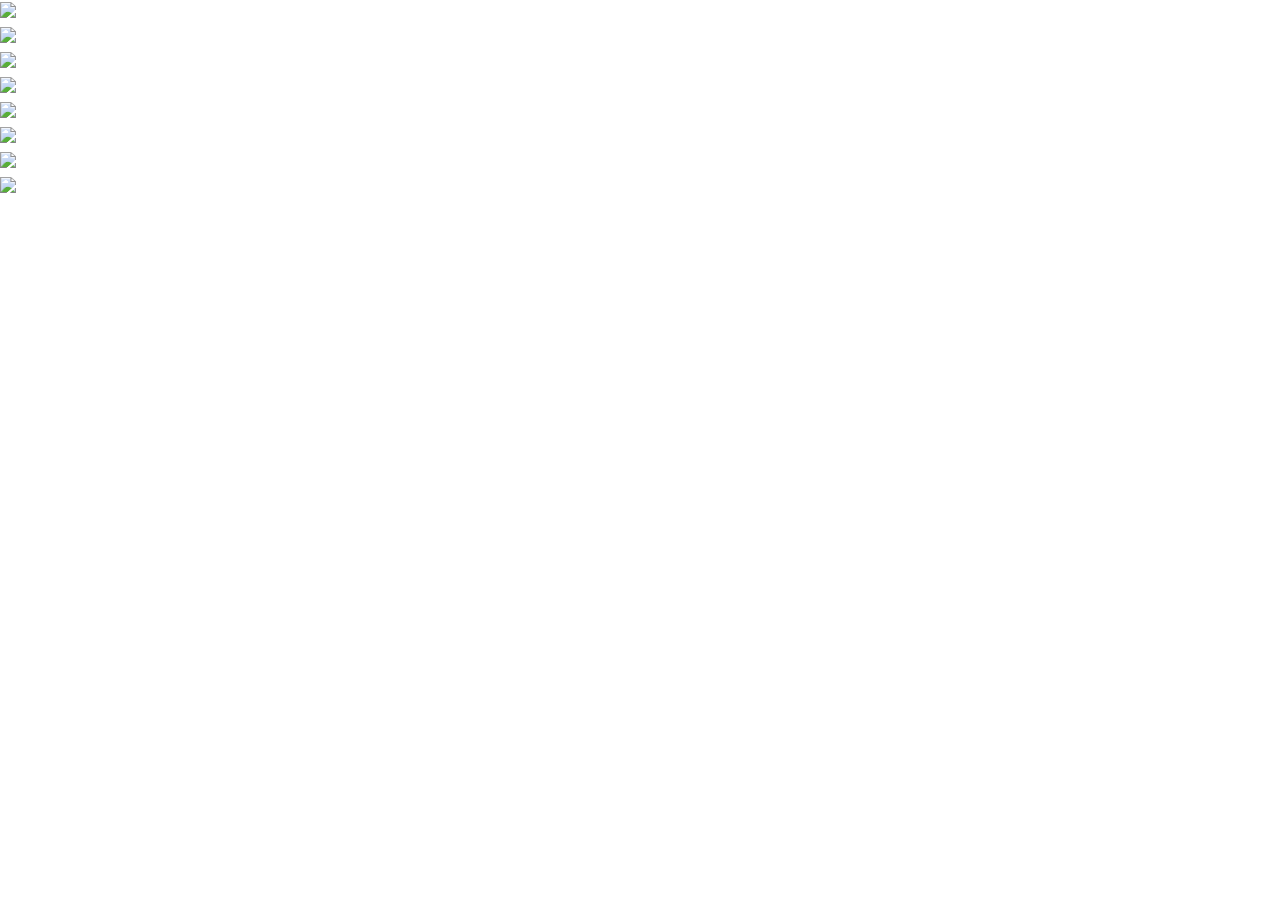
==== carousel_1/index.html @ ad76d9fb "Initial commit" ====
<!DOCTYPE html>
<html lang="pt-br">

<head>
    <meta charset="UTF-8">
    <meta http-equiv="X-UA-Compatible" content="IE=edge">
    <meta name="viewport" content="width=device-width, initial-scale=1.0">
    <title>Carousel 1</title>
    <link rel="stylesheet" href="style.css">
</head>

<body>
    <div class="items-wrapper">
        <div class="items">
            <div class="item"><img src="https://unsplash.it/1600/400?image=950" /></div>
            <div class="item"><img src="https://unsplash.it/1600/400?image=930" /></div>
            <div class="item"><img src="https://unsplash.it/1600/400?image=990" /></div>
            <div class="item"><img src="https://unsplash.it/1600/400?image=980" /></div>
            <div class="item"><img src="https://unsplash.it/1600/400?image=970" /></div>
            <div class="item"><img src="https://unsplash.it/1600/400?image=976" /></div>
            <div class="item"><img src="https://unsplash.it/1600/400?image=993" /></div>
            <div class="item"><img src="https://unsplash.it/1600/400?image=969" /></div>
        </div>
    </div>
    <script src="script.js"></script>
</body>

</html>
---- carousel_1/style.css ----
@import url('https://fonts.googleapis.com/css2?family=Poppins:wght@300;400;700&display=swap');

* {
    margin: 0;
    padding: 0;
    box-sizing: border-box;
}

body {
    height: 100vh;
    font-family: 'Poppins', sans-serif;
}
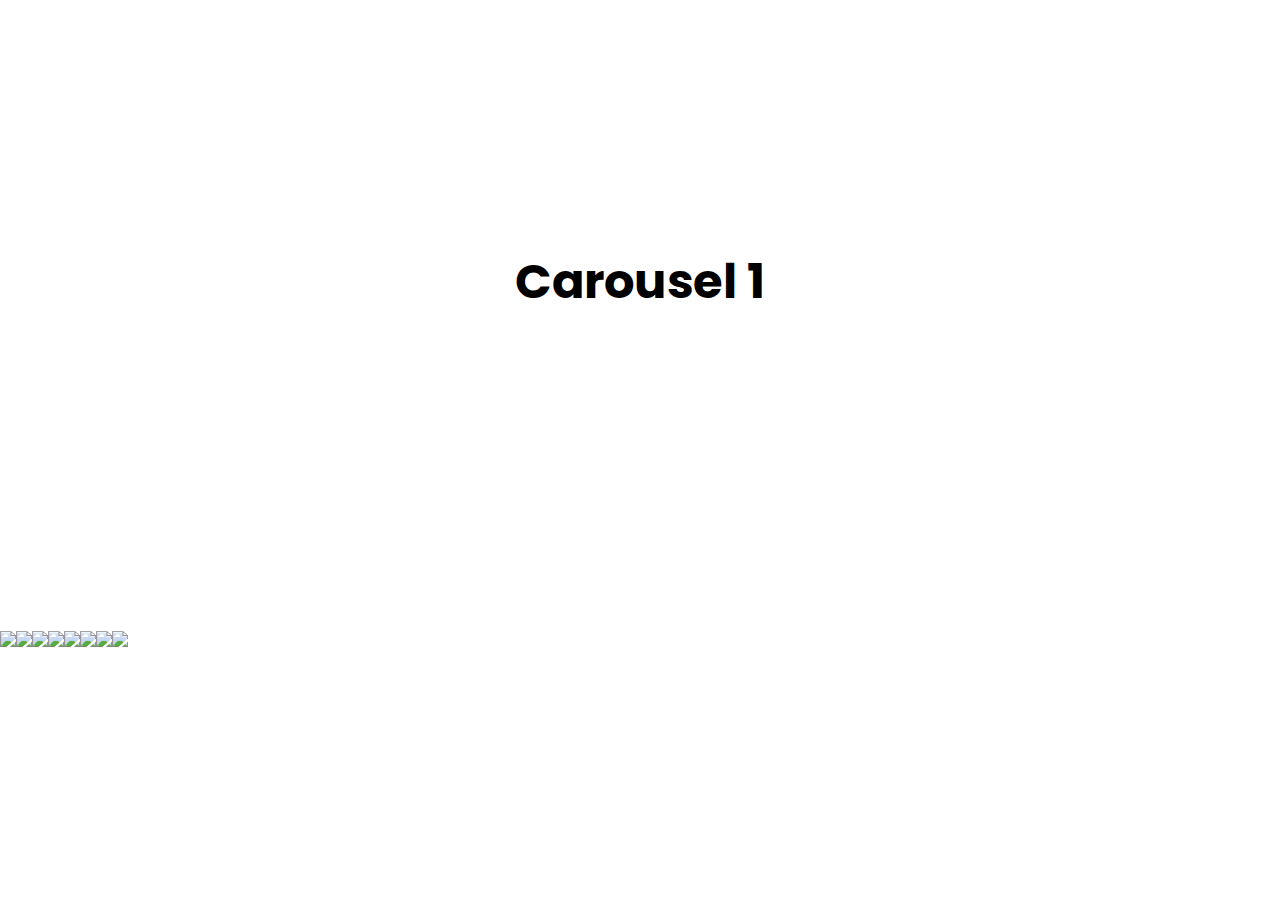
==== commit 5f59da8a: "Primeiro Caroussel" ====
--- a/carousel_1/index.html
+++ b/carousel_1/index.html
@@ -10,9 +10,10 @@
 </head>
 
 <body>
+    <h1>Carousel 1</h1>
     <div class="items-wrapper">
         <div class="items">
-            <div class="item"><img src="https://unsplash.it/1600/400?image=950" /></div>
+            <div class="item first"><img src="https://unsplash.it/1600/400?image=950" /></div>
             <div class="item"><img src="https://unsplash.it/1600/400?image=930" /></div>
             <div class="item"><img src="https://unsplash.it/1600/400?image=990" /></div>
             <div class="item"><img src="https://unsplash.it/1600/400?image=980" /></div>
--- a/carousel_1/style.css
+++ b/carousel_1/style.css
@@ -9,4 +9,37 @@
 body {
     height: 100vh;
     font-family: 'Poppins', sans-serif;
+    overflow: hidden;
+    display: flex;
+    align-items: center;
+    justify-content: space-around;
+    flex-direction: column;
+}
+
+h1 {
+    font-size: 3rem;
+}
+
+.items-wrapper {
+    width: 100%;
+    overflow: hidden;
+    margin-top: -20vh;
+}
+
+.items {
+    display: flex;
+    overflow-x: auto;
+    scroll-snap-type: x mandatory;
+    scroll-behavior: smooth;
+}
+
+.item {
+    flex: none; /*Cancela todo o comportamento do display flex*/
+    width: fit-content;
+    scroll-snap-align: start;
+    pointer-events: none;
+}
+
+img {
+    width: 100%;
 }